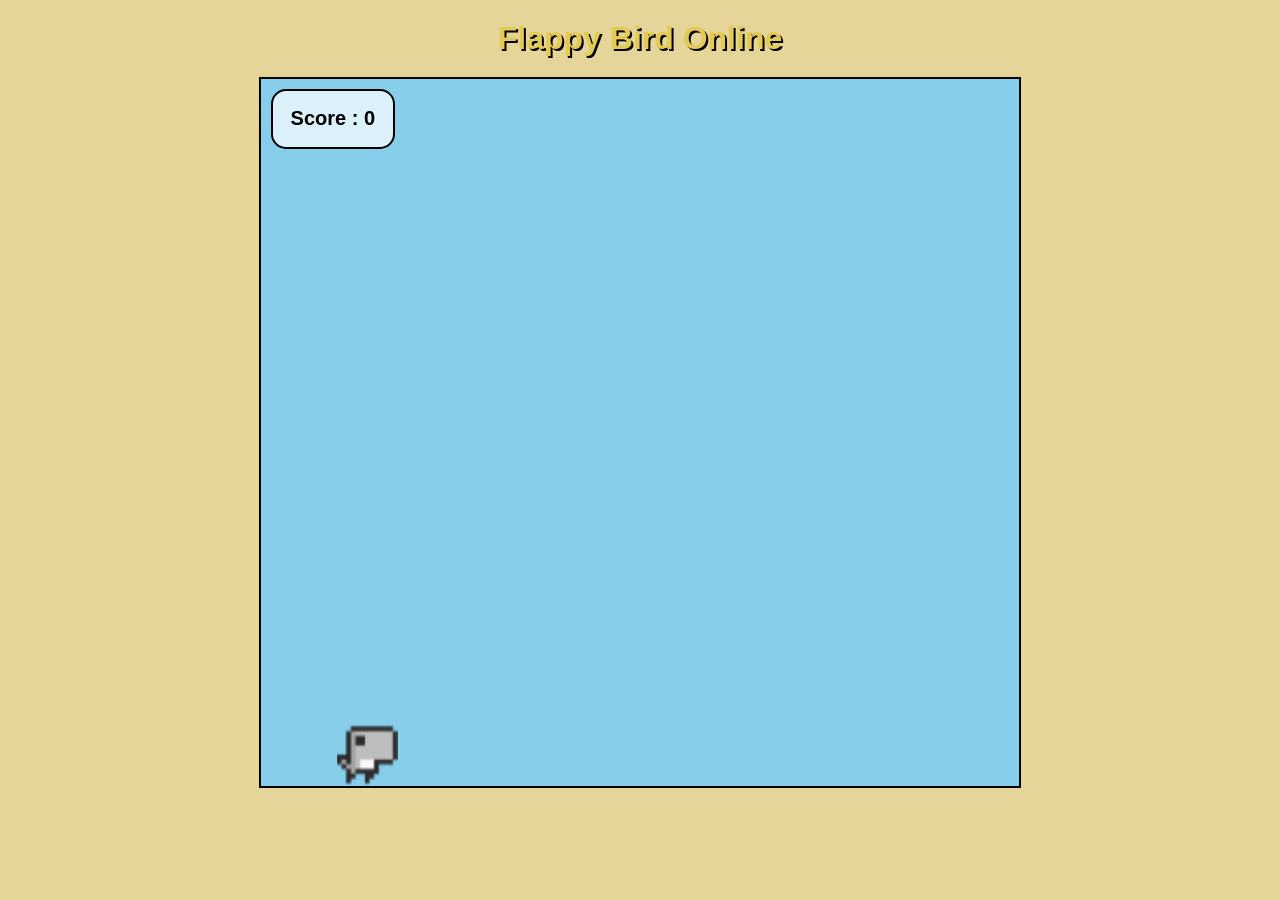
==== index.html @ 80d2511c "Add files via upload" ====
<html>
    <head>
        <title>Flappy Bird</title>
        <link rel="stylesheet" type="text/css" href="style.css">
    </head>
    <body>
        <h1 id="game-title">Flappy Bird Online</h1>
        <div id="game-window">
            <div id="score-div">
                <p id="score">Score : 0</p>
            </div>
            <img id="player" src="FlappyBird.png" width="50" height="50"></img>
        </div>  
    </body>
    <script src="main_code.js"></script>
</html>
---- style.css ----
body {
    background-color: #e6d598;
}

#game-title {
    text-align: center;
    color: #e2ca53;
    font-family: "Arial", sans-serif;
    margin-top: 20px;
    margin-bottom: 20px;
    text-shadow: 2px 2px 0px #000;
}

#player {
    position: absolute;
}

.pipe {
    position: absolute;
}

#score-div {
    position: absolute;
    top: 10px;
    left: 10px;
    padding-top: 16px;
    height: 40px;
    width: 120px;
    z-index: 10;
    background-color: rgba(255, 255, 255, 0.7);
    border: 2px solid #000;
    border-radius: 15px;
}

#score {
    font-size: 20px;
    font-family: "Arial", sans-serif;
    text-align: center;
    margin: auto;
    font-weight: bold;
}

#game-window {
    position: relative;
    width: 60%;
    height: 80%;
    margin: 0 auto;
    background-color: #87CEEB;
    border: 2px solid #000;
    overflow: hidden;
}
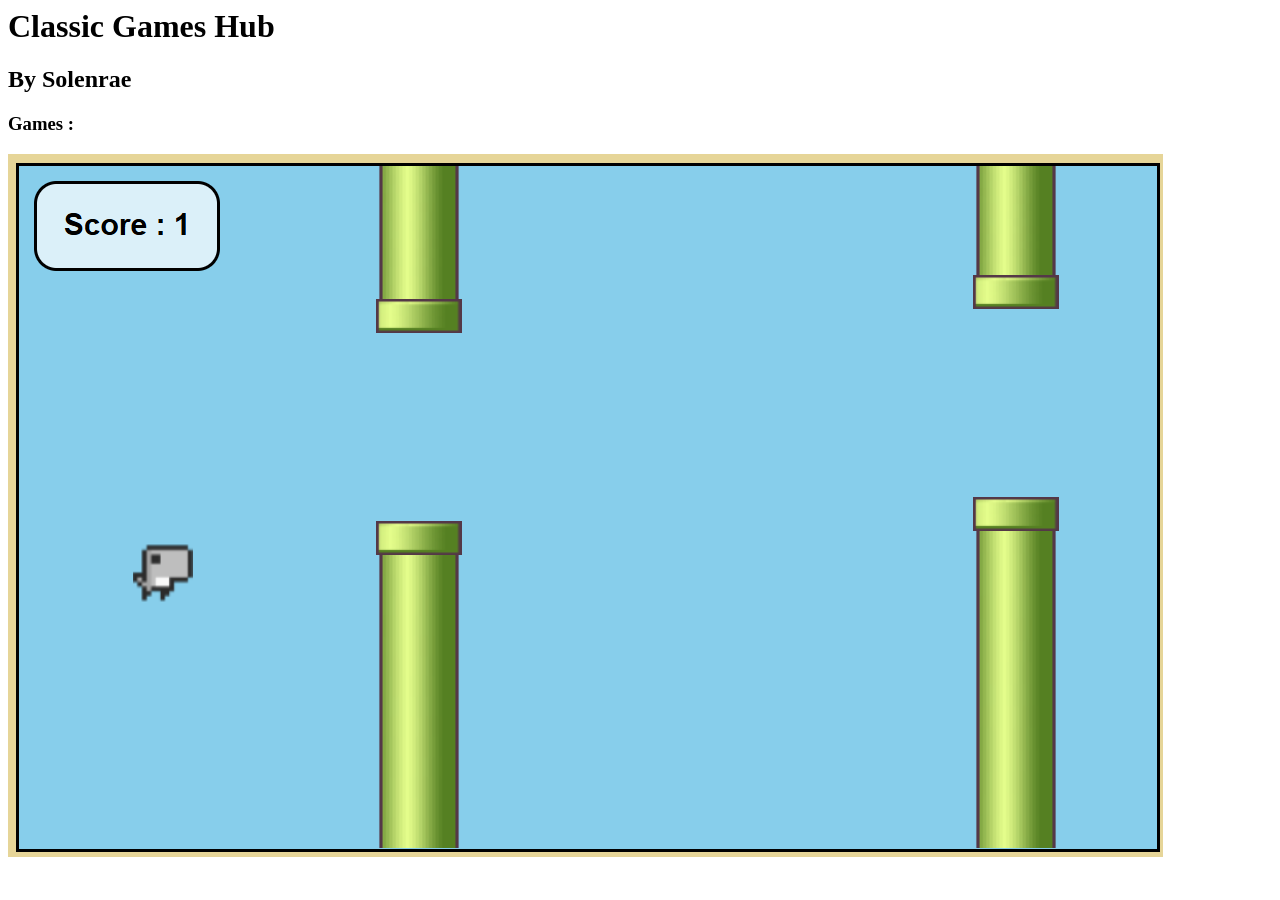
==== commit 4dd942b7: "Add files via upload" ====
--- a/index.html
+++ b/index.html
@@ -1,16 +1,20 @@
 <html>
     <head>
-        <title>Flappy Bird</title>
-        <link rel="stylesheet" type="text/css" href="style.css">
+        <title>Game Hub</title>
+        <link rel="stylesheet" type="text/css" href="main_style.css">
     </head>
     <body>
-        <h1 id="game-title">Flappy Bird Online</h1>
-        <div id="game-window">
-            <div id="score-div">
-                <p id="score">Score : 0</p>
+        <h1 id="main-title">Classic Games Hub</h1>
+        <h2>By Solenrae</h2>
+        <div id="game-section">
+            <h3><b>Games :</b></h3>
+            <div id="game-list">
+                <div class="game-cover">
+                    <a href="flappy_bird.html">
+                        <img class="game-cover-image" src="flappy_cover.png" alt="Cover Image">
+                    </a>
+                </div>
             </div>
-            <img id="player" src="FlappyBird.png" width="50" height="50"></img>
-        </div>  
+        </div>
     </body>
-    <script src="main_code.js"></script>
 </html>
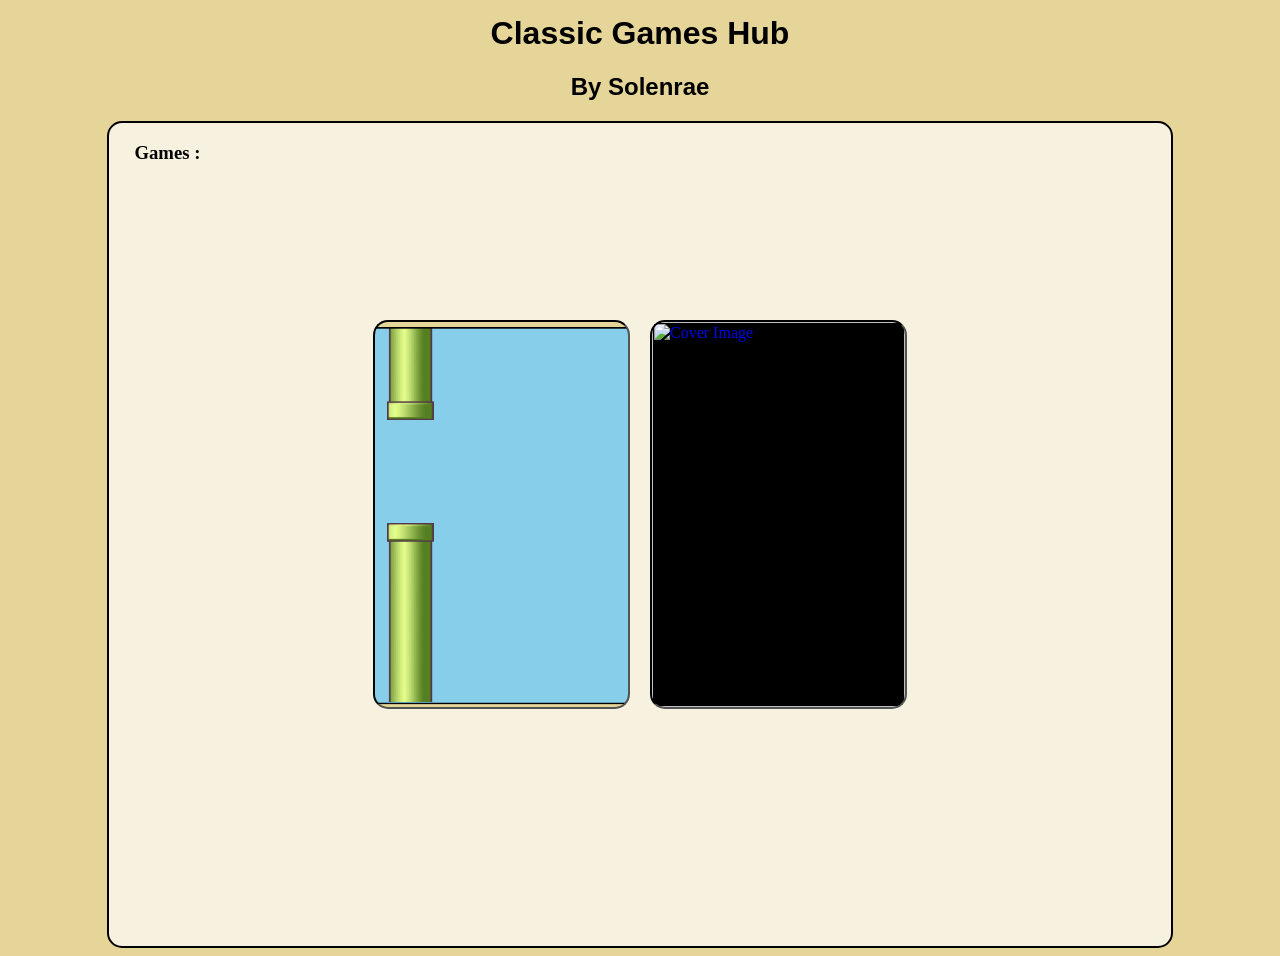
==== commit 35db9396: "Updated index.html" ====
--- a/index.html
+++ b/index.html
@@ -4,8 +4,10 @@
         <link rel="stylesheet" type="text/css" href="main_style.css">
     </head>
     <body>
-        <h1 id="main-title">Classic Games Hub</h1>
-        <h2>By Solenrae</h2>
+        <div id="main-title">
+            <h1>Classic Games Hub</h1>
+            <h2>By Solenrae</h2>
+        </div>
         <div id="game-section">
             <h3><b>Games :</b></h3>
             <div id="game-list">
@@ -14,7 +16,12 @@
                         <img class="game-cover-image" src="flappy_cover.png" alt="Cover Image">
                     </a>
                 </div>
+                <div class="game-cover">
+                    <a href="snake.html">
+                        <img class="game-cover-image" src="snake_cover.png" alt="Cover Image">
+                    </a>
+                </div>
             </div>
         </div>
     </body>
-</html>+</html>
--- a/main_style.css
+++ b/main_style.css
@@ -0,0 +1,51 @@
+body {
+    background-color: #e6d598;
+}
+
+#main-title {
+    text-align: center;
+    font-family: "Arial", sans-serif;
+    margin-top: 15px;
+}
+
+h2 {
+    text-align: center;
+    font-family: "Arial", sans-serif;
+}
+
+#game-section {
+    width: 80%;
+    margin: 0 auto;
+    padding-left: 25px;
+    padding-right: 25px;
+    padding-bottom: 100px;
+    background-color: rgba(255, 255, 255, 0.7);
+    border: 2px solid #000;
+    border-radius: 15px;
+}
+
+#game-list {
+    height: 75%;
+    display: flex;
+    justify-content: center;
+    align-items: center;
+    gap: 20px;
+    flex-wrap: wrap;
+}
+
+.game-cover {
+    width: 25%;
+    height: 58%;
+    border: 2px solid #000;
+    border-style: inset;
+    border-radius: 15px;
+    background-color: #000000;
+    overflow: hidden;
+    flex: 0 0 25%;
+}
+
+.game-cover-image {
+    width: 100%;
+    height: 100%;
+    object-fit: cover;
+}
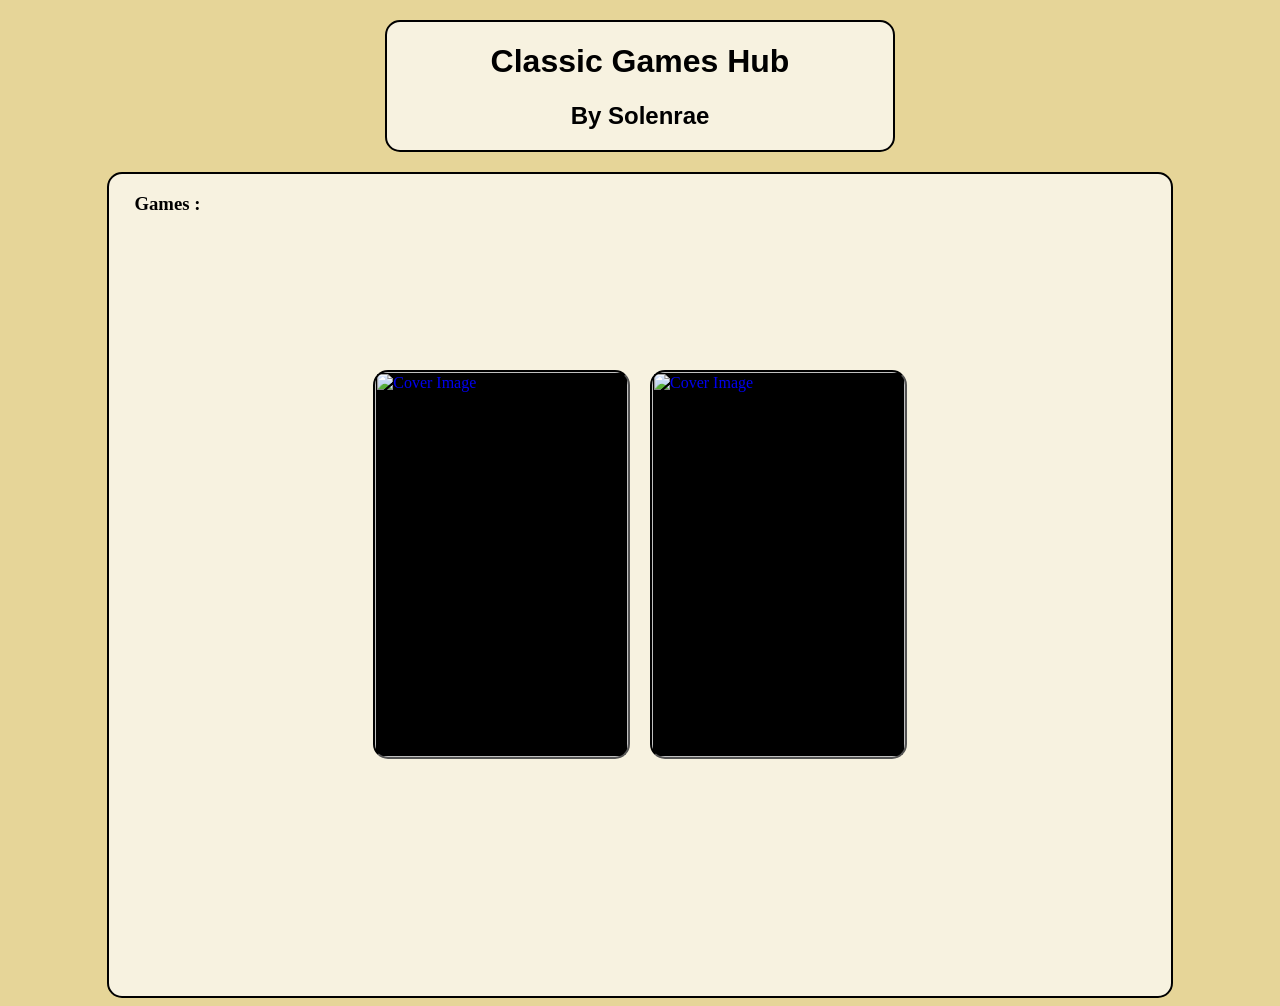
==== commit 9a32d977: "Added main HMTL and CSS" ====
--- a/index.html
+++ b/index.html
@@ -12,16 +12,16 @@
             <h3><b>Games :</b></h3>
             <div id="game-list">
                 <div class="game-cover">
-                    <a href="flappy_bird.html">
-                        <img class="game-cover-image" src="flappy_cover.png" alt="Cover Image">
+                    <a href="FlappyBird/flappy_bird.html">
+                        <img class="game-cover-image" src="IndexAssets/flappy_cover.png" alt="Cover Image">
                     </a>
                 </div>
                 <div class="game-cover">
-                    <a href="snake.html">
-                        <img class="game-cover-image" src="snake_cover.png" alt="Cover Image">
+                    <a href="Snake/snake.html">
+                        <img class="game-cover-image" src="IndexAssets/snake_cover.png" alt="Cover Image">
                     </a>
                 </div>
             </div>
         </div>
     </body>
-</html>
+</html>
--- a/main_style.css
+++ b/main_style.css
@@ -5,12 +5,29 @@
 #main-title {
     text-align: center;
     font-family: "Arial", sans-serif;
-    margin-top: 15px;
+    width: 40%;
+    margin: 20px auto;
+    background-color: rgba(255, 255, 255, 0.7);
+    border: 2px solid #000;
+    border-radius: 15px;
 }
 
-h2 {
-    text-align: center;
+#back-button {
+    background-color: rgba(255, 255, 255, 0.7);
+    border: 2px solid #000;
+    border-radius: 5px;
+    position: absolute;
+    color: #000;
+    padding: 10px 10px;
+    top: 20px;
+    left: 20px;
     font-family: "Arial", sans-serif;
+}
+
+#back-button a {
+    text-decoration: none;
+    color: #000;
+    font-weight: bold;
 }
 
 #game-section {
@@ -48,4 +65,39 @@
     width: 100%;
     height: 100%;
     object-fit: cover;
+}
+
+#game-window {
+    position: relative;
+    width: 60%;
+    height: 75%;
+    margin: 0 auto;
+    background-color: #87CEEB;
+    border: 2px solid #000;
+    overflow: hidden;
+}
+
+#score-div {
+    position: absolute;
+    top: 10px;
+    left: 10px;
+    padding-top: 16px;
+    height: 40px;
+    width: 120px;
+    z-index: 10;
+    background-color: rgba(255, 255, 255, 0.7);
+    border: 2px solid #000;
+    border-radius: 15px;
+}
+
+#score {
+    font-size: 20px;
+    font-family: "Arial", sans-serif;
+    text-align: center;
+    margin: auto;
+    font-weight: bold;
+}
+
+.entity {
+    position: absolute;
 }
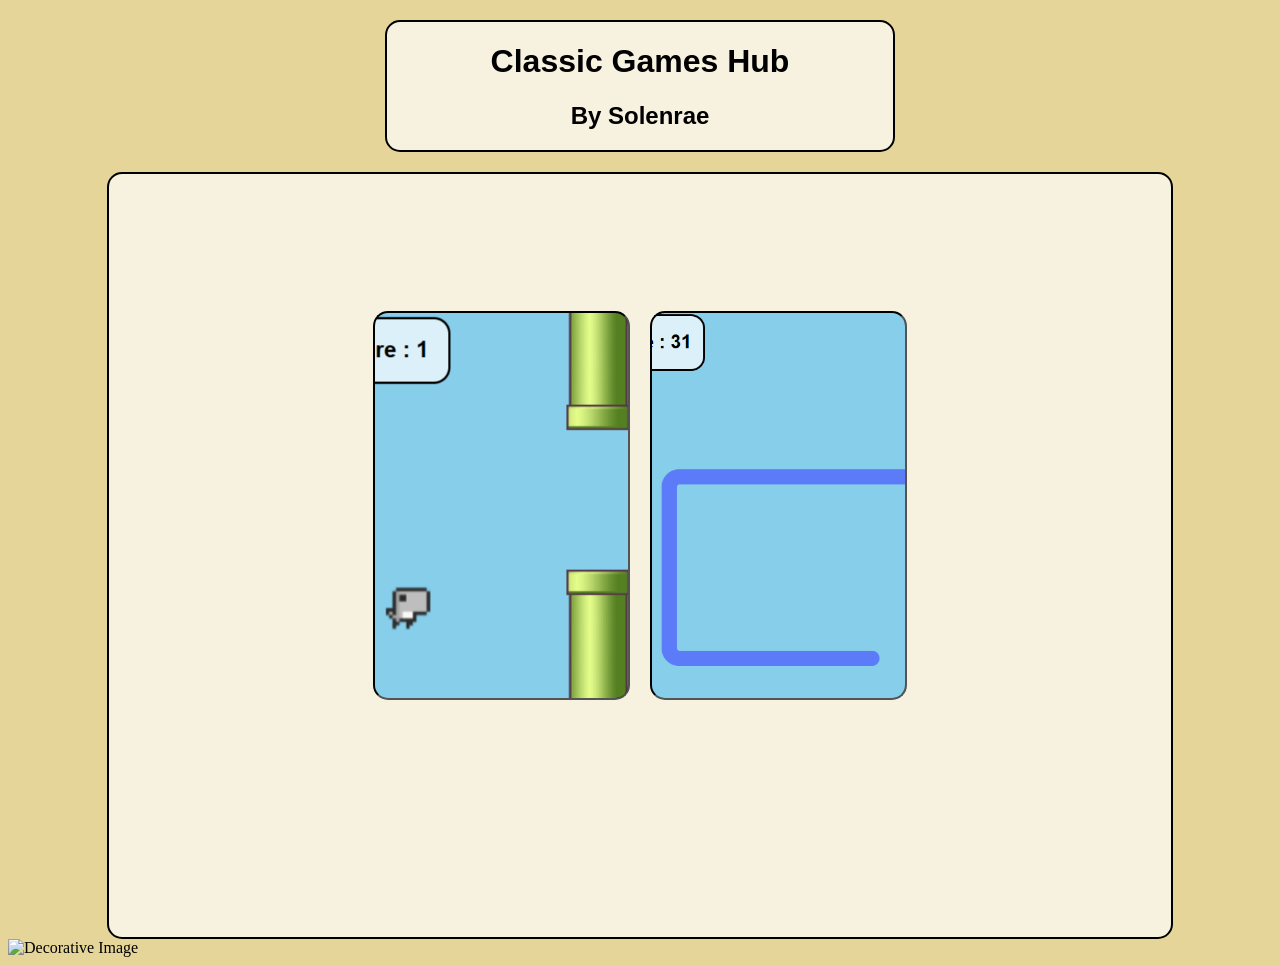
==== commit 0383c837: "Updated visuals" ====
--- a/index.html
+++ b/index.html
@@ -2,6 +2,7 @@
     <head>
         <title>Game Hub</title>
         <link rel="stylesheet" type="text/css" href="main_style.css">
+        <link rel="icon" href="IndexAssets/gear.png">
     </head>
     <body>
         <div id="main-title">
@@ -9,7 +10,6 @@
             <h2>By Solenrae</h2>
         </div>
         <div id="game-section">
-            <h3><b>Games :</b></h3>
             <div id="game-list">
                 <div class="game-cover">
                     <a href="FlappyBird/flappy_bird.html">
@@ -23,5 +23,6 @@
                 </div>
             </div>
         </div>
+        <img class="decorative-image" src="IndexAssets/gear.png" alt="Decorative Image">
     </body>
-</html>+</html>
